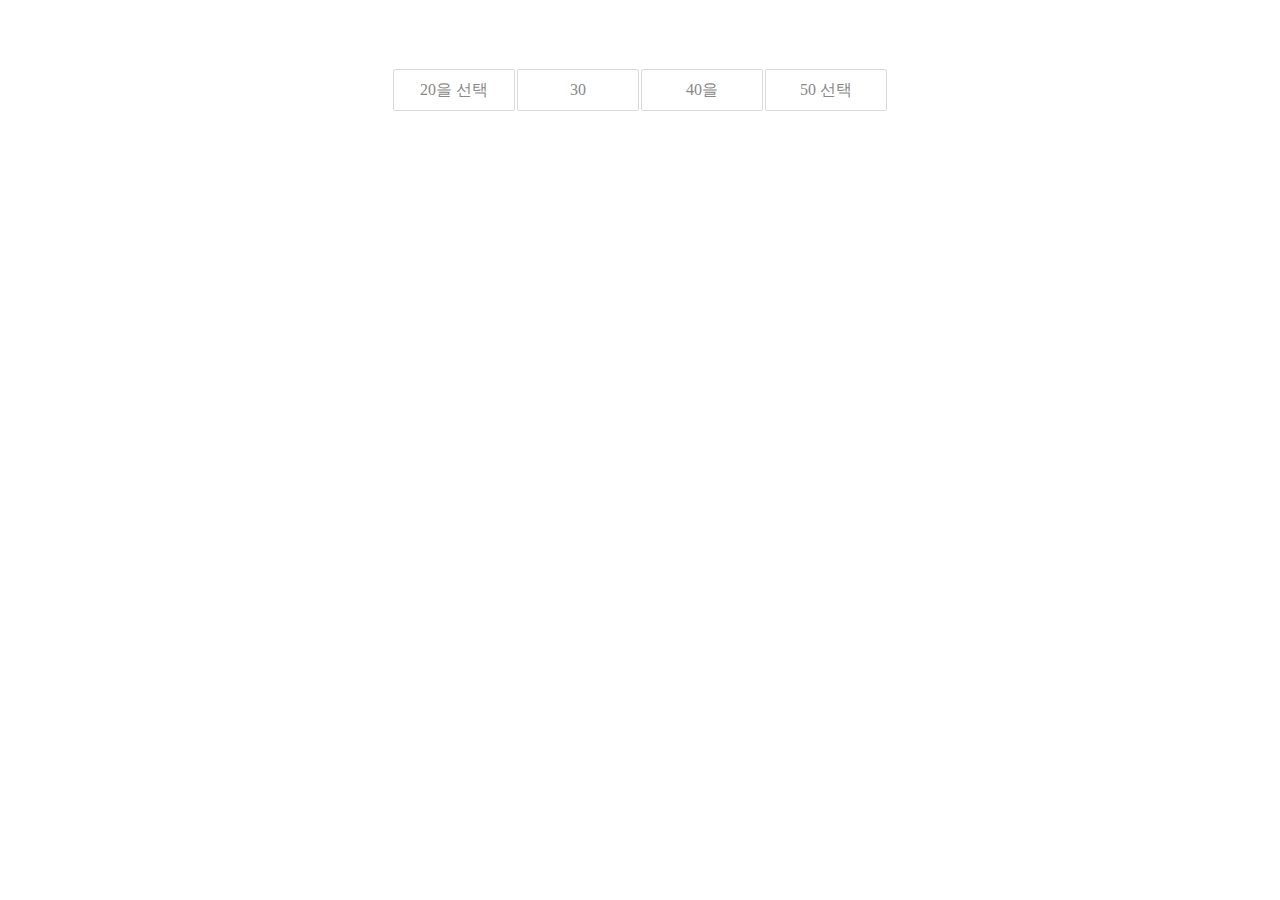
==== index.html @ 9c9ebeed "Update and rename Input-Type-Radio.html to index.html" ====
<!DOCTYPE HTML>
<html lang="ko">
<head>
<meta http-equiv="Content-Type" content="text/html; charset=utf-8">
<title>input[type='radio'] 디자인 입히기 - Input-Type-Radio.html</title>
<link rel="stylesheet" href="example-sap.css" type="text/css">

</head>
<body>
    <div class="radio_wrap">
        <input type="radio" id="a" name="radio-test" value="" />
        <label for="a"><span>20을 선택</span></label>
        <input type="radio" id="b" name="radio-test" value="" />
        <label for="b"><span>30</span></label>
        <input type="radio" id="c" name="radio-test" value="" />
        <label for="c"><span>40을</span></label>
        <input type="radio" id="d" name="radio-test" value="" />
        <label for="d"><span>50 선택</span></label>
     </div>
</body>
</html>
---- example-sap.css ----
@charset "utf-8"

@font-face {
    font-family: 'Times New Roman', Times, serif;
    font-size: 14px;
    font-style: normal;
}

body, html {
  margin: 0;
  padding: 0;
  height: 100%;
}
div {
  box-sizing: border-box;
  padding: 0;
  margin: 0;
}
li {
  list-style: none;
  padding: 0;
  margin: 0;
}

/*************************************/
/*  Input [ Radio BTN ] Design start */
/*************************************/
.radio_wrap {
    display: flex;
    justify-content: center;
    align-items: center;
    height: 20%;
}
.radio_wrap input[type='radio'] {
    display: none;
}
.radio_wrap input[type='radio'] + label span {
    position: relative;
    display: flex;
    justify-content: center;
    align-items: center;
    cursor: pointer;
    width: 120px;
    height: 40px;
    line-height: 1;
    text-align: center;
    font-weight: 500;
    font-size: 16px;
    border-radius: 2px;
    margin: 0 1px;
    transition: background-color .5s;
}
.radio_wrap input[type='radio'] + label span {
    background-color: #fff;
    border: 1px solid #d9dadc;
    color: #888;
    transition: background-color .5s, border .5s, color .5s;
}
.radio_wrap input[type='radio'] + label span:hover {
    background-color: #fff;
    border: 1px solid #abaeb0;
    color: #3b4048;
}
.radio_wrap input[type='radio']:checked + label span {
    background-color: #237bff;
    border: 1px solid #237bff;
    color: #fff;
}
.radio_wrap input[type='radio']:checked + label span:hover {
    background-color: #135bc7;
    border: 1px solid #135bc7;
}
/*  Input [ Radio BTN ] Design end */


/*************************************/
/*  Toggle BTN Design start */
/*************************************/
.toggle-wrap {
    display: flex;
    align-items: center;
    justify-content: center;
    height: 20%;
}
.toggle-wrap .switch {
    position: relative;
    display: inline-block;
    width: 38px;
    height: 18px;
    margin-left: 10px;
    cursor: pointer !important;
  }
  
  .toggle-wrap .switch input { 
    display: none;
    width: 0;
    height: 0;
  }
  
  .toggle-wrap .tog-slider {
    position: absolute;
    right: 0;
    top: 0;
    left: 0;
    bottom: 0;
    background-color: #595d64;
    -webkit-transition: .4s;
    transition: .4s;
  }
  
  .toggle-wrap .tog-slider:before {
    position: absolute;
    content: "";
    height: 22px;
    width: 22px;
    right: 16px;
    bottom: -4px;
    background-color: #fff;
    border: 2px solid #aaa;
    -webkit-transition: .4s;
    transition: .4s;
  }
  
  .toggle-wrap input:checked + .tog-slider {
    background-color: #237bff;
  }
  
  .toggle-wrap input:focus + .tog-slider {
    box-shadow: 0 0 1px #237bff;
  }
  
  .toggle-wrap input:checked + .tog-slider:before {
    -webkit-transform: translateX(20px);
    -ms-transform: translateX(20px);
    transform: translateX(20px);
  }
  .toggle-wrap .tog-slider.round {
    border-radius: 9px;
  }
  .toggle-wrap .tog-slider.round:before {
    border-radius: 50%;
  }
/*  Toggle BTN Design end */
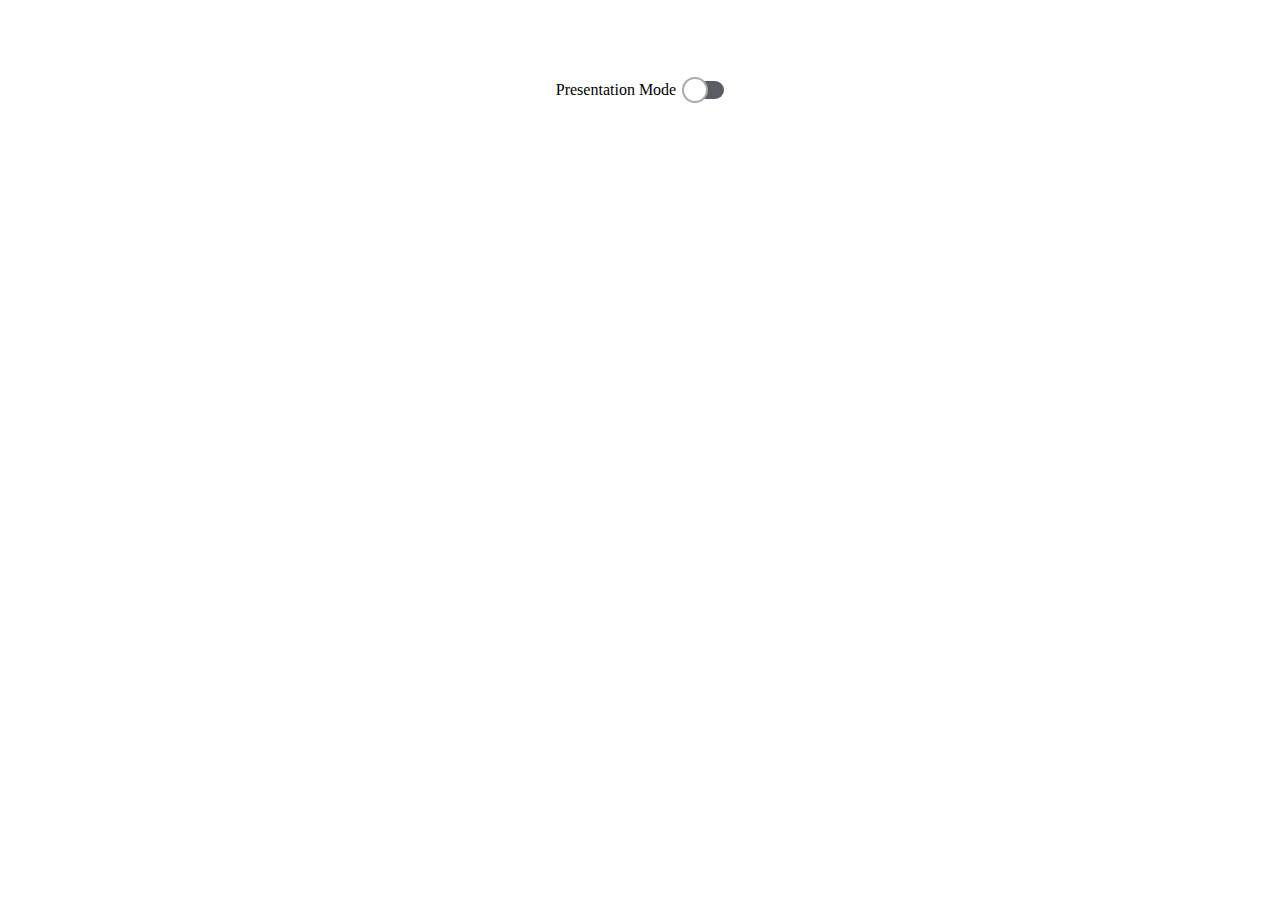
==== commit ceeee2e3: "Update and rename Btn-Type-Toggle.html to index.html" ====
--- a/index.html
+++ b/index.html
@@ -2,20 +2,17 @@
 <html lang="ko">
 <head>
 <meta http-equiv="Content-Type" content="text/html; charset=utf-8">
-<title>input[type='radio'] 디자인 입히기 - Input-Type-Radio.html</title>
+<title>Toggle BTN 디자인 - Btn-Type-Toggle.html</title>
 <link rel="stylesheet" href="example-sap.css" type="text/css">
 
 </head>
 <body>
-    <div class="radio_wrap">
-        <input type="radio" id="a" name="radio-test" value="" />
-        <label for="a"><span>20을 선택</span></label>
-        <input type="radio" id="b" name="radio-test" value="" />
-        <label for="b"><span>30</span></label>
-        <input type="radio" id="c" name="radio-test" value="" />
-        <label for="c"><span>40을</span></label>
-        <input type="radio" id="d" name="radio-test" value="" />
-        <label for="d"><span>50 선택</span></label>
-     </div>
+  <div class="toggle-wrap">
+    <span>Presentation Mode</span>
+    <label class="switch" role="button">
+      <input type="checkbox" id="" name="" value="" > <!--checked-->
+      <span class="tog-slider round"></span>
+    </label>
+  </div>
 </body>
 </html>
